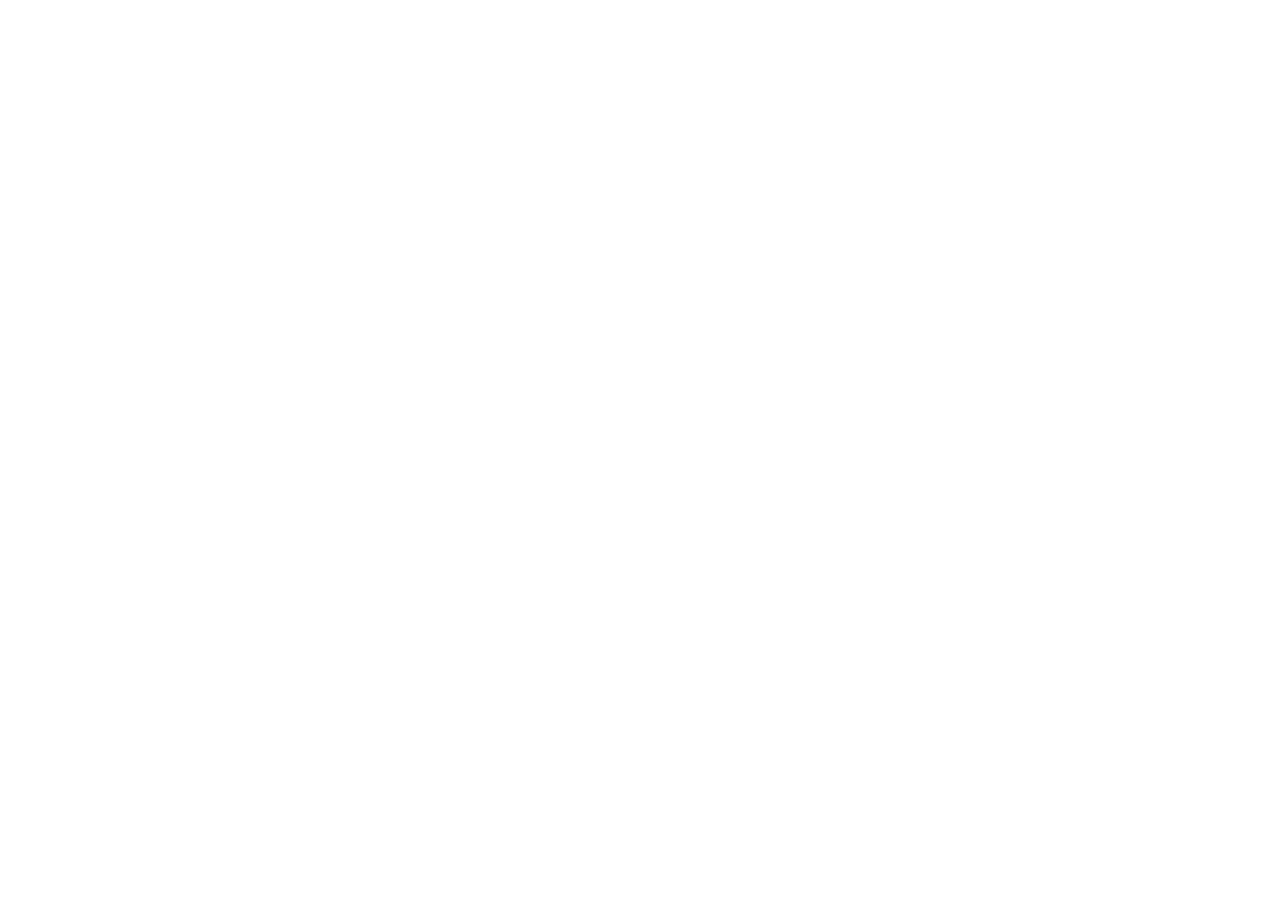
==== index.html @ 515c7be2 "added index" ====
<!DOCTYPE html>
<html lang="en">
<head>
    <meta charset="UTF-8">
    <meta http-equiv="X-UA-Compatible" content="IE=edge">
    <meta name="viewport" content="width=device-width, initial-scale=1.0">
    <title>Document</title>
</head>
<body>
    
</body>
</html>
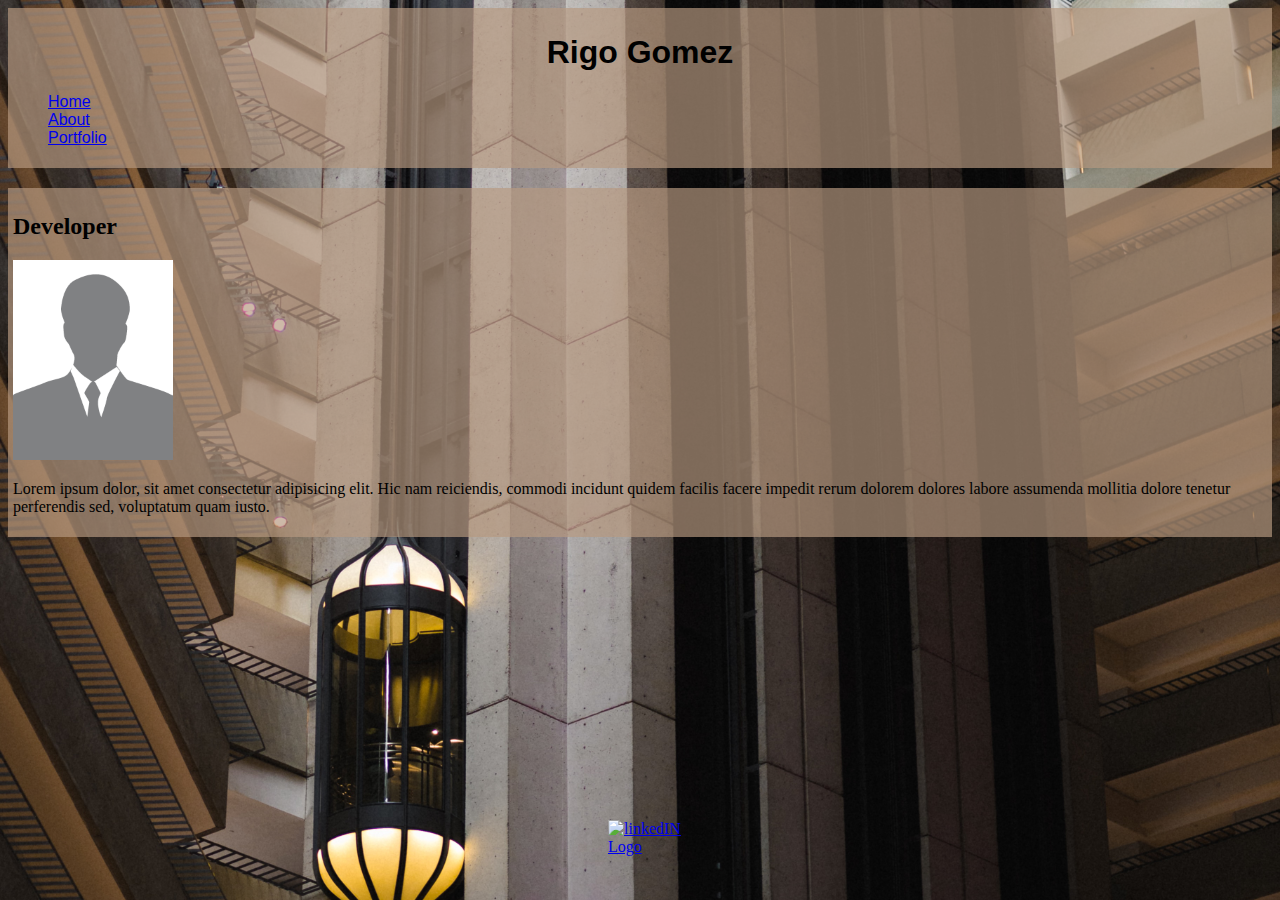
==== commit 4e2375d0: "added images and background color to website as well as links to about page and portfolio page" ====
--- a/index.html
+++ b/index.html
@@ -4,9 +4,28 @@
     <meta charset="UTF-8">
     <meta http-equiv="X-UA-Compatible" content="IE=edge">
     <meta name="viewport" content="width=device-width, initial-scale=1.0">
-    <title>Document</title>
+    <title>Rigo Gomez Personal Site</title>
+    <link rel="stylesheet" href="styles.css">
 </head>
 <body>
-    
+    <header>
+        <h1>Rigo Gomez</h1>
+        <ul>
+        <li class="nav_container"><a href="index.html" alt="Home page link">Home</a></li>
+        <li class="nav_container"><a href="about.html" alt="About page link">About</a></li>
+        <li class="nav_container"><a href="portfolio.html" alt="Portfolio page link">Portfolio</a></li>
+        </ul>
+    </header>
+    <div class="backdrop">
+        <h2>Developer</h2>
+        <img src="male-avatar-placeholder.png" height="200px" alt="placeholder image for personal photo">
+        <p>Lorem ipsum dolor, sit amet consectetur adipisicing elit. Hic nam reiciendis, commodi incidunt quidem facilis facere impedit rerum dolorem dolores labore assumenda mollitia dolore tenetur perferendis sed, voluptatum quam iusto.</p>
+    </div>
+    <footer>
+        <a href="https://www.linkedin.com/in/rigo-gomez-088688174/" alt="linkedIN link to social media account">
+        <img class="footer_img" src="https://www.iconpacks.net/icons/2/free-linkedin-logo-icon-2430-thumb.png" alt="linkedIN Logo">
+        </a>
+    </footer>
+    <script src="main.js"></script>
 </body>
 </html>--- a/styles.css
+++ b/styles.css
@@ -0,0 +1,40 @@
+body{
+    background-image: url(jason-leung-FG5gLcEtcXs-unsplash.jpg);
+    background-position: center;
+    background-size: 100%;
+    color:rgb(0, 0, 0) ;
+}
+h1{
+    text-align: center;
+}
+
+.backdrop{
+    background-color: rgba(183, 154, 128, 0.677);
+    margin-top: 20px;
+    padding: 5px 5px 5px 5px;
+}
+header{
+    font-family: 'Segoe UI', Tahoma, Geneva, Verdana, sans-serif;
+    color: rgb(0, 0, 0);
+    background-color: rgba(183, 154, 128, 0.677) ;
+    padding-bottom: 5px;
+    padding-top: 5px;
+}
+
+.nav_container{
+    display: flex;
+    flex-direction: row;
+   
+}
+.footer_img{
+    height: 80px;
+    width: 80px;
+    display: block;
+    margin-left: auto;
+    margin-right: auto;
+}
+footer{
+    position: absolute;
+    bottom:0;
+    width:100%
+}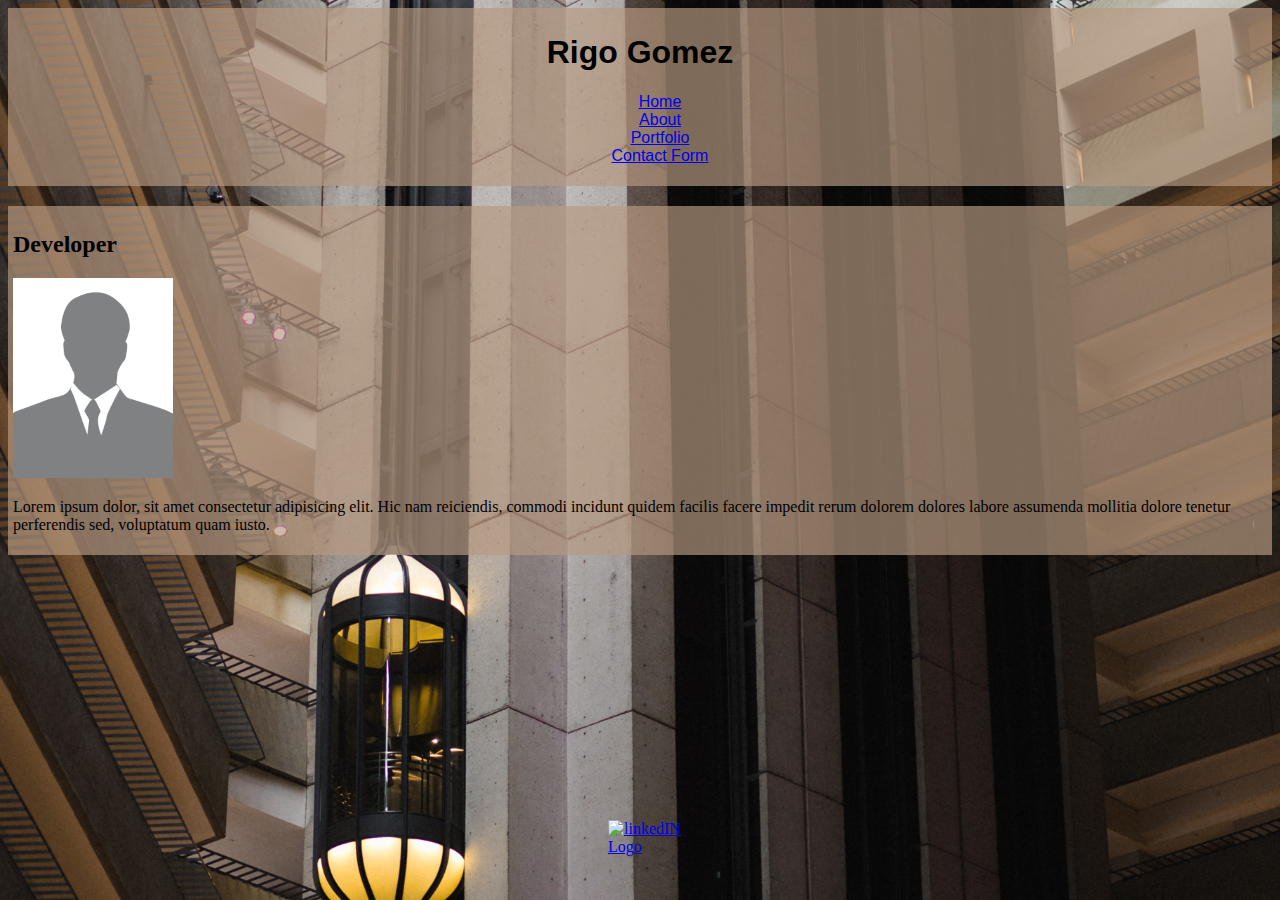
==== commit f277d1ad: "cleaned up code with a projects folder and linked contact form to the nav bar of home page" ====
--- a/index.html
+++ b/index.html
@@ -14,11 +14,12 @@
         <li class="nav_container"><a href="index.html" alt="Home page link">Home</a></li>
         <li class="nav_container"><a href="about.html" alt="About page link">About</a></li>
         <li class="nav_container"><a href="portfolio.html" alt="Portfolio page link">Portfolio</a></li>
+        <li class="nav_container"><a href="form.html" alt="Form page link">Contact Form</a></li>
         </ul>
     </header>
     <div class="backdrop">
         <h2>Developer</h2>
-        <img src="male-avatar-placeholder.png" height="200px" alt="placeholder image for personal photo">
+        <img src="photos/male-avatar-placeholder.png" height="200px" alt="placeholder image for personal photo">
         <p>Lorem ipsum dolor, sit amet consectetur adipisicing elit. Hic nam reiciendis, commodi incidunt quidem facilis facere impedit rerum dolorem dolores labore assumenda mollitia dolore tenetur perferendis sed, voluptatum quam iusto.</p>
     </div>
     <footer>
--- a/styles.css
+++ b/styles.css
@@ -23,7 +23,7 @@
 
 .nav_container{
     display: flex;
-    flex-direction: row;
+    justify-content: space-around;
    
 }
 .footer_img{
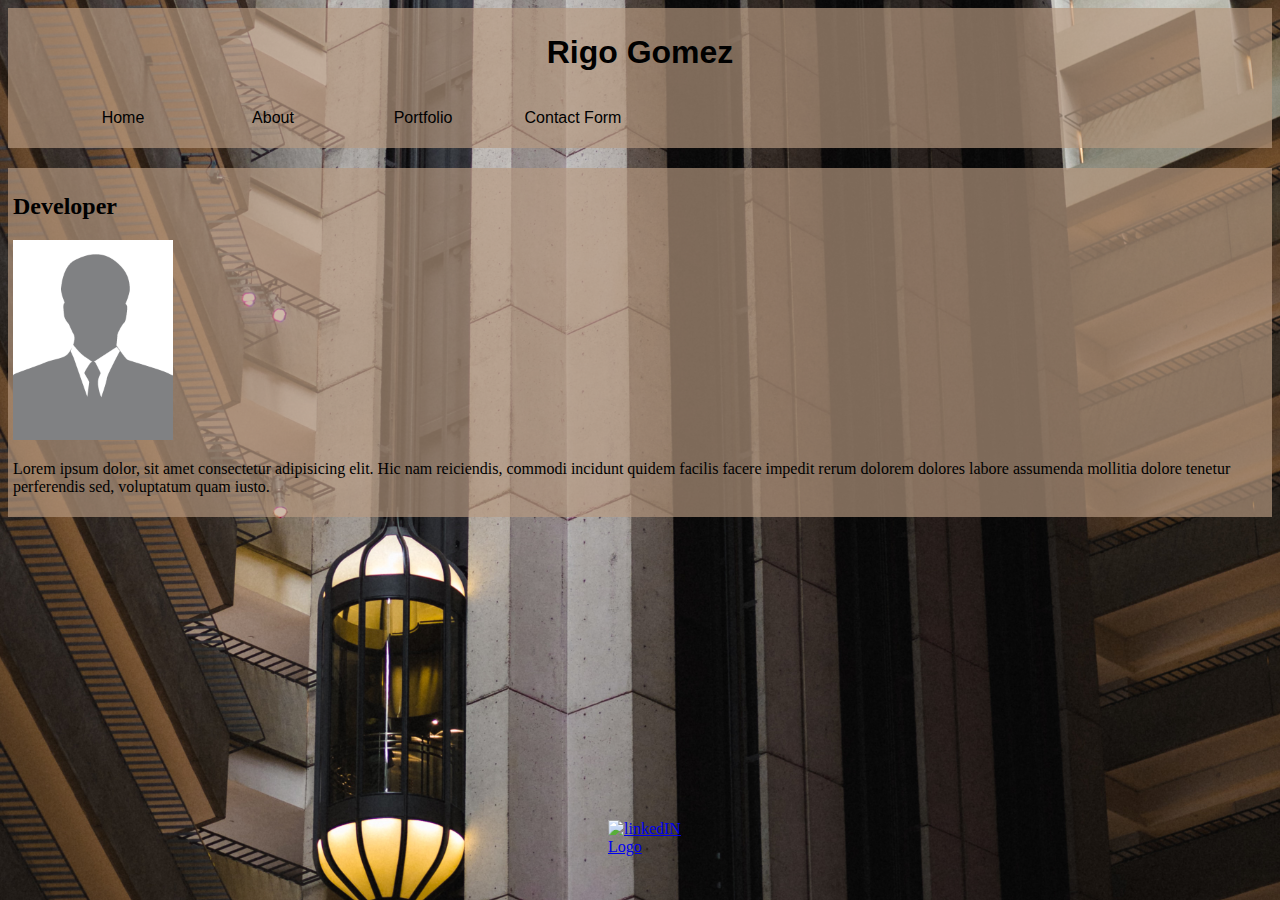
==== commit fb0473a9: "added media query which needs work, clened up contact form apperance, and updated the look of nav ba" ====
--- a/index.html
+++ b/index.html
@@ -10,13 +10,16 @@
 <body>
     <header>
         <h1>Rigo Gomez</h1>
-        <ul>
-        <li class="nav_container"><a href="index.html" alt="Home page link">Home</a></li>
-        <li class="nav_container"><a href="about.html" alt="About page link">About</a></li>
-        <li class="nav_container"><a href="portfolio.html" alt="Portfolio page link">Portfolio</a></li>
-        <li class="nav_container"><a href="form.html" alt="Form page link">Contact Form</a></li>
-        </ul>
+        <nav>
+            <ul>
+                <li class="nav_container"><a href="index.html" alt="Home page link">Home</a></li>
+                <li class="nav_container"><a href="about.html" alt="About page link">About</a></li>
+                <li class="nav_container"><a href="portfolio.html" alt="Portfolio page link">Portfolio</a></li>
+                <li class="nav_container"><a href="form.html" alt="Form page link" target="_blank">Contact Form</a></li>
+            </ul>
+        </nav>
     </header>
+    
     <div class="backdrop">
         <h2>Developer</h2>
         <img src="photos/male-avatar-placeholder.png" height="200px" alt="placeholder image for personal photo">
--- a/styles.css
+++ b/styles.css
@@ -1,5 +1,9 @@
+*{
+    padding: 10;
+    margin: 10;
+}
 body{
-    background-image: url(jason-leung-FG5gLcEtcXs-unsplash.jpg);
+    background-image: url(photos/jason-leung-FG5gLcEtcXs-unsplash.jpg);
     background-position: center;
     background-size: 100%;
     color:rgb(0, 0, 0) ;
@@ -20,7 +24,26 @@
     padding-bottom: 5px;
     padding-top: 5px;
 }
+nav{
+    height: 50px;
+}
+nav ul li{
+    list-style-type: none;
+    width: 150px;
+    float: left;
+}
 
+nav ul li a{
+    text-decoration: none;
+    color: black;
+    line-height: 50px ;
+    display: block;
+    text-align: center;
+}
+nav ul li a:hover{
+    background-color: white;
+    color: blue;
+}
 .nav_container{
     display: flex;
     justify-content: space-around;
@@ -37,4 +60,22 @@
     position: absolute;
     bottom:0;
     width:100%
+}
+
+@media (max-width:750px ){
+    p{
+        font-size: 1rem;
+    }
+    li{
+        font-size: 1rem;
+    }
+    h2{
+        font-size: 1.35rem;
+    }
+    h1{
+        font-size: 2rem;
+    }
+    h3{
+        font-size: 1.25rem;
+    }
 }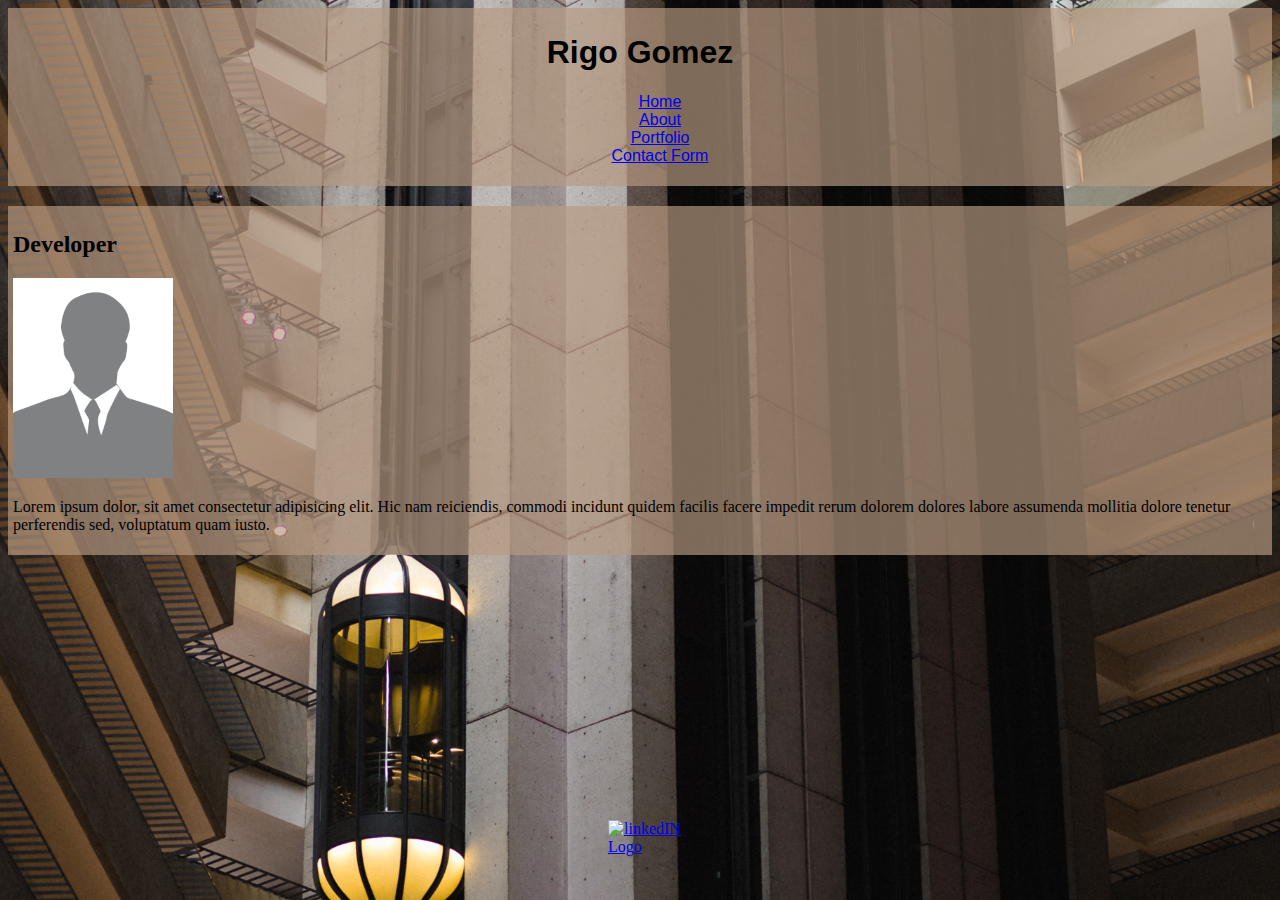
==== commit 384c8a17: "Merge pull request #6 from Rigo-Gomez-Personal-Website/cleanup" ====
--- a/index.html
+++ b/index.html
@@ -10,16 +10,13 @@
 <body>
     <header>
         <h1>Rigo Gomez</h1>
-        <nav>
-            <ul>
-                <li class="nav_container"><a href="index.html" alt="Home page link">Home</a></li>
-                <li class="nav_container"><a href="about.html" alt="About page link">About</a></li>
-                <li class="nav_container"><a href="portfolio.html" alt="Portfolio page link">Portfolio</a></li>
-                <li class="nav_container"><a href="form.html" alt="Form page link" target="_blank">Contact Form</a></li>
-            </ul>
-        </nav>
+        <ul>
+        <li class="nav_container"><a href="index.html" alt="Home page link">Home</a></li>
+        <li class="nav_container"><a href="about.html" alt="About page link">About</a></li>
+        <li class="nav_container"><a href="portfolio.html" alt="Portfolio page link">Portfolio</a></li>
+        <li class="nav_container"><a href="form.html" alt="Form page link">Contact Form</a></li>
+        </ul>
     </header>
-    
     <div class="backdrop">
         <h2>Developer</h2>
         <img src="photos/male-avatar-placeholder.png" height="200px" alt="placeholder image for personal photo">
--- a/styles.css
+++ b/styles.css
@@ -1,9 +1,5 @@
-*{
-    padding: 10;
-    margin: 10;
-}
 body{
-    background-image: url(photos/jason-leung-FG5gLcEtcXs-unsplash.jpg);
+    background-image: url(jason-leung-FG5gLcEtcXs-unsplash.jpg);
     background-position: center;
     background-size: 100%;
     color:rgb(0, 0, 0) ;
@@ -24,26 +20,7 @@
     padding-bottom: 5px;
     padding-top: 5px;
 }
-nav{
-    height: 50px;
-}
-nav ul li{
-    list-style-type: none;
-    width: 150px;
-    float: left;
-}
 
-nav ul li a{
-    text-decoration: none;
-    color: black;
-    line-height: 50px ;
-    display: block;
-    text-align: center;
-}
-nav ul li a:hover{
-    background-color: white;
-    color: blue;
-}
 .nav_container{
     display: flex;
     justify-content: space-around;
@@ -60,22 +37,4 @@
     position: absolute;
     bottom:0;
     width:100%
-}
-
-@media (max-width:750px ){
-    p{
-        font-size: 1rem;
-    }
-    li{
-        font-size: 1rem;
-    }
-    h2{
-        font-size: 1.35rem;
-    }
-    h1{
-        font-size: 2rem;
-    }
-    h3{
-        font-size: 1.25rem;
-    }
 }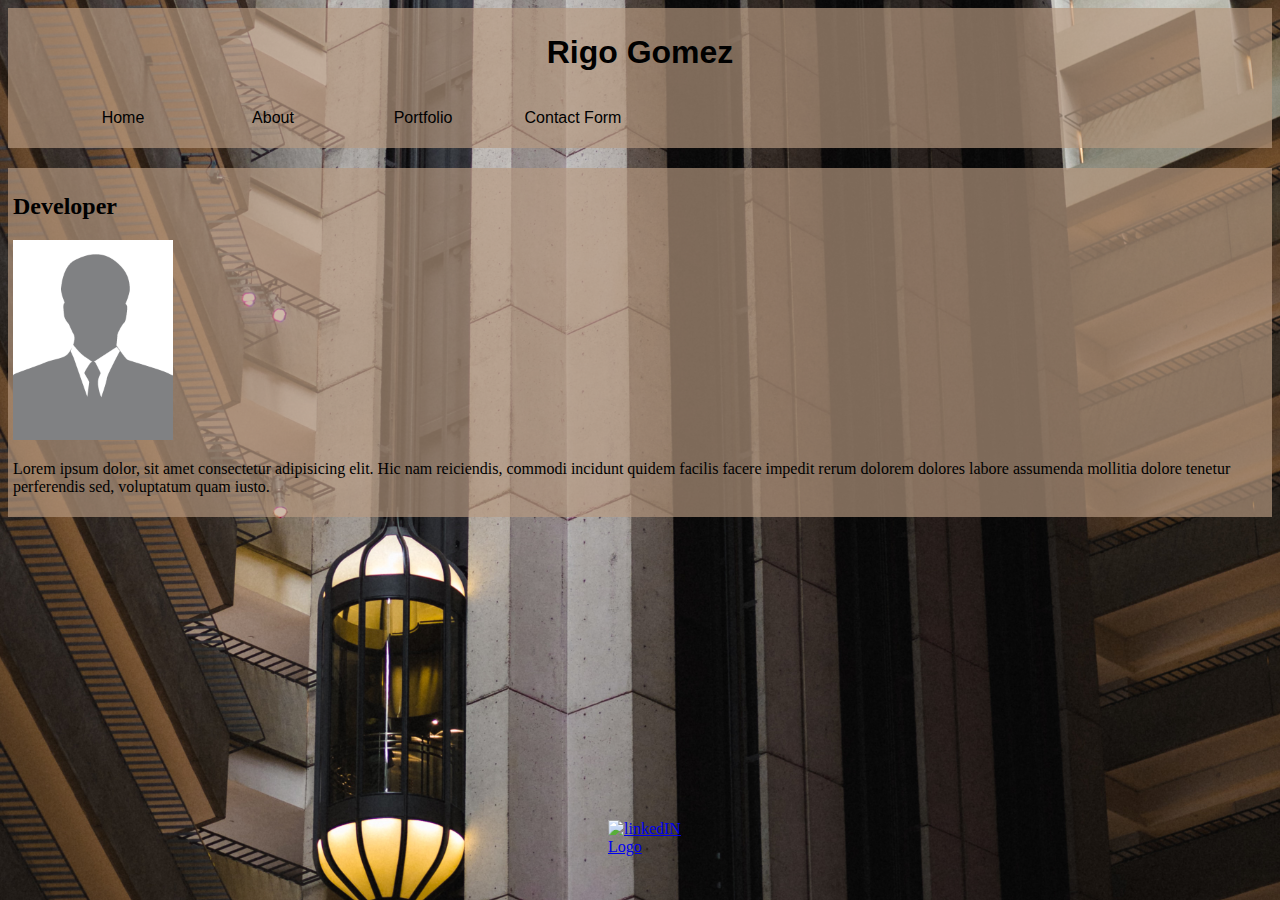
==== commit 81da7941: "Merge pull request #7 from Rigo-Gomez-Personal-Website/week2final_steps" ====
--- a/index.html
+++ b/index.html
@@ -10,13 +10,16 @@
 <body>
     <header>
         <h1>Rigo Gomez</h1>
-        <ul>
-        <li class="nav_container"><a href="index.html" alt="Home page link">Home</a></li>
-        <li class="nav_container"><a href="about.html" alt="About page link">About</a></li>
-        <li class="nav_container"><a href="portfolio.html" alt="Portfolio page link">Portfolio</a></li>
-        <li class="nav_container"><a href="form.html" alt="Form page link">Contact Form</a></li>
-        </ul>
+        <nav>
+            <ul>
+                <li class="nav_container"><a href="index.html" alt="Home page link">Home</a></li>
+                <li class="nav_container"><a href="about.html" alt="About page link">About</a></li>
+                <li class="nav_container"><a href="portfolio.html" alt="Portfolio page link">Portfolio</a></li>
+                <li class="nav_container"><a href="form.html" alt="Form page link" target="_blank">Contact Form</a></li>
+            </ul>
+        </nav>
     </header>
+    
     <div class="backdrop">
         <h2>Developer</h2>
         <img src="photos/male-avatar-placeholder.png" height="200px" alt="placeholder image for personal photo">
--- a/styles.css
+++ b/styles.css
@@ -1,5 +1,9 @@
+*{
+    padding: 10;
+    margin: 10;
+}
 body{
-    background-image: url(jason-leung-FG5gLcEtcXs-unsplash.jpg);
+    background-image: url(photos/jason-leung-FG5gLcEtcXs-unsplash.jpg);
     background-position: center;
     background-size: 100%;
     color:rgb(0, 0, 0) ;
@@ -20,7 +24,26 @@
     padding-bottom: 5px;
     padding-top: 5px;
 }
+nav{
+    height: 50px;
+}
+nav ul li{
+    list-style-type: none;
+    width: 150px;
+    float: left;
+}
 
+nav ul li a{
+    text-decoration: none;
+    color: black;
+    line-height: 50px ;
+    display: block;
+    text-align: center;
+}
+nav ul li a:hover{
+    background-color: white;
+    color: blue;
+}
 .nav_container{
     display: flex;
     justify-content: space-around;
@@ -37,4 +60,22 @@
     position: absolute;
     bottom:0;
     width:100%
+}
+
+@media (max-width:750px ){
+    p{
+        font-size: 1rem;
+    }
+    li{
+        font-size: 1rem;
+    }
+    h2{
+        font-size: 1.35rem;
+    }
+    h1{
+        font-size: 2rem;
+    }
+    h3{
+        font-size: 1.25rem;
+    }
 }